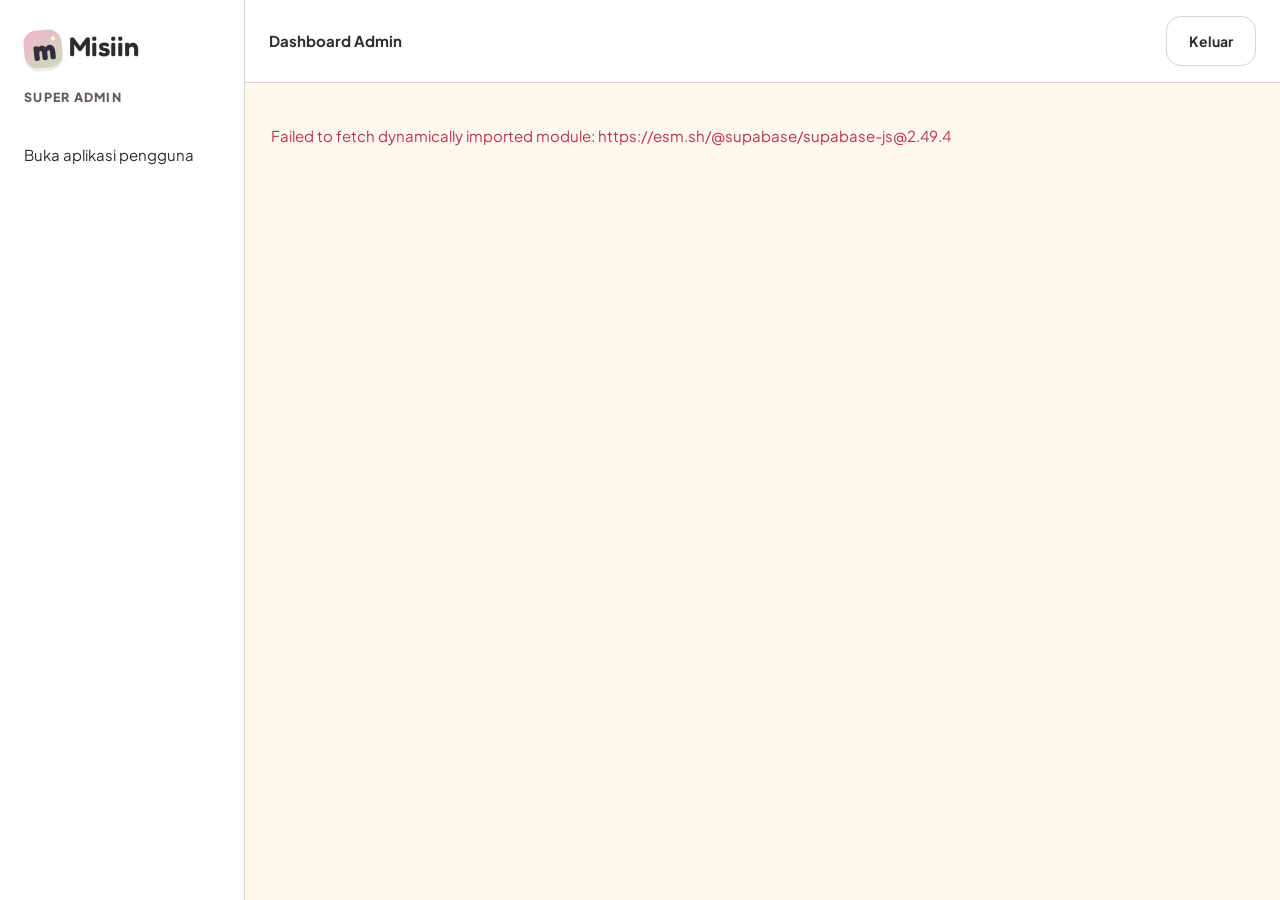
==== admin.html @ 14a73284 "Add files via upload" ====
<!doctype html><html lang="id"><head>
<link rel="icon" type="image/svg+xml" href="./assets/icons/favicon.svg"><meta charset="utf-8"><meta name="viewport" content="width=device-width,initial-scale=1"><title>Super Admin — Misiin</title><link rel="stylesheet" href="/assets/css/main.css"><link rel="stylesheet" href="/assets/css/admin.css"><script type="module" src="/assets/js/admin-page.js"></script><link rel="stylesheet" href="/assets/css/responsive-fixes.css"><link rel="stylesheet" href="/assets/css/polish.css"><link rel="stylesheet" href="/assets/css/admin-refine.css"><script defer src="/assets/js/theme.js"></script></head><body><a class="skip" href="#admin-main">Lewati navigasi</a><div class="admin-shell"><aside class="admin-side" id="admin-side"><a class="brand" href="/"><span class="misiin-mark" aria-hidden="true">m<span class="misiin-mark-dot">•</span></span> Misiin</a><small>SUPER ADMIN</small><nav id="admin-nav" aria-label="Menu admin"></nav><a href="/app.html">Buka aplikasi pengguna</a></aside><div id="admin-backdrop" class="admin-backdrop" hidden></div><div class="admin-area"><header class="admin-top"><button id="menu-toggle" class="button secondary" aria-controls="admin-side" aria-expanded="false">☰ Menu</button><strong id="page-title">Dashboard Admin</strong><button class="button secondary" id="logout">Keluar</button></header><main id="admin-main" tabindex="-1"><p id="admin-status" role="status">Memeriksa akses admin...</p><div id="admin-content"></div></main></div></div></body></html>
---- assets/css/main.css ----
@import url('https://fonts.googleapis.com/css2?family=Fredoka:wght@500;600&family=Plus+Jakarta+Sans:wght@400;500;600;700;800&display=swap');:root{--cream:#FFF8EC;--pink:#F6C6D8;--sage:#B7D9B0;--peach:#E8C9A4;--ink:#302B2B;--line:#e9dfd1}*{box-sizing:border-box}html{scroll-behavior:smooth}body{margin:0;background:var(--cream);color:var(--ink);font-family:'Plus Jakarta Sans',system-ui,sans-serif;font-size:15px;line-height:1.65}a{color:inherit}a:focus-visible,button:focus-visible,input:focus-visible{outline:3px solid #7a5dba;outline-offset:3px}.skip{position:absolute;left:-9999px}.skip:focus{left:12px;top:12px;background:white;padding:12px;z-index:10}.brand{font-family:Fredoka,sans-serif;font-size:27px;text-decoration:none;font-weight:600}.header{display:flex;align-items:center;justify-content:space-between;padding:22px clamp(18px,6vw,100px);gap:16px}.header nav{display:flex;align-items:center;gap:24px}.header nav a{text-decoration:none;font-weight:700;font-size:13px}.button{border:0;display:inline-flex;justify-content:center;align-items:center;gap:10px;padding:15px 22px;min-height:48px;border-radius:15px;background:var(--ink);color:white!important;text-decoration:none;font:700 14px 'Plus Jakarta Sans',sans-serif;cursor:pointer}.button.small{padding:10px 18px;min-height:44px}.button.secondary{background:white;color:var(--ink)!important;border:1px solid var(--line)}.hero{padding:75px 20px 45px;text-align:center;max-width:980px;margin:auto}.eyebrow{display:inline-block;font-size:12px;font-weight:800;letter-spacing:.13em;text-transform:uppercase;color:#8b596b}.hero h1{font:600 clamp(52px,8vw,105px)/1.04 Fredoka,sans-serif;letter-spacing:-.045em;margin:22px 0}.hero h1 em{font-style:normal;color:#d17d9d}.hero>p{max-width:580px;margin:0 auto 26px;color:#6c6464}.actions{display:flex;justify-content:center;gap:12px;flex-wrap:wrap}.art{display:flex;align-items:center;justify-content:center;gap:24px;margin:56px auto 10px}.art>span{font-size:52px;color:#dc9baf}.art>span:last-child{color:#7ca974}.art-card{background:white;box-shadow:0 18px 45px #302b2b12;border:1px solid var(--line);border-radius:22px;padding:28px;width:min(390px,75vw);transform:rotate(-2deg);text-align:left}.art-card strong{display:block;font:600 24px Fredoka}.art-card small{color:#786e6e}.progress{height:10px;background:#f0eee8;border-radius:10px;margin-top:22px}.progress i{display:block;width:68%;height:100%;background:var(--sage);border-radius:10px}.section{padding:78px clamp(20px,7vw,110px);max-width:1400px;margin:auto}.section h2{font:600 clamp(32px,4vw,52px)/1.15 Fredoka;margin:12px 0 25px}.section>p{max-width:650px;color:#686060}.cards{display:grid;grid-template-columns:repeat(3,minmax(0,1fr));gap:16px}.card{background:white;border:1px solid var(--line);border-radius:22px;padding:30px}.card b{display:inline-flex;background:var(--pink);padding:8px 12px;border-radius:12px}.card h3{font:600 25px Fredoka;margin-bottom:5px}.card p{color:#6c6464}.soft{background:#f6eddf;border-radius:30px}.chips{display:flex;gap:12px;flex-wrap:wrap}.chips span{background:white;padding:12px 18px;border-radius:999px;font-weight:700;font-size:13px}footer{padding:45px clamp(20px,7vw,110px);border-top:1px solid var(--line)}footer strong{font:600 25px Fredoka}.auth{min-height:100vh;display:flex;flex-direction:column;align-items:center;justify-content:center;padding:24px;gap:22px}.auth-card{background:white;border:1px solid var(--line);border-radius:24px;padding:clamp(24px,5vw,45px);width:min(100%,460px)}.auth-card h1{font:600 38px/1.12 Fredoka;margin:0 0 12px}.auth-card p{color:#6c6464}.auth-card label{display:block;font-weight:700;font-size:13px;margin:18px 0}.auth-card input{display:block;width:100%;padding:14px;border:1px solid #d9d2c8;border-radius:12px;margin-top:7px;font:inherit}.auth-card form .button{width:100%}@media(max-width:767px){.header nav>a:not(.button){display:none}.header{padding:14px 18px}.hero{padding-top:52px}.cards{grid-template-columns:1fr}.section{padding:54px 20px}.art{gap:7px}.art>span{font-size:25px}.art-card{padding:18px}.art-card strong{font-size:19px}}@media(prefers-reduced-motion:reduce){html{scroll-behavior:auto}*,*:before,*:after{animation-duration:.01ms!important;transition-duration:.01ms!important}}
/* Public site components — Stage 2 */
:root{--surface:#fff;--muted:#716967;--shadow:0 18px 50px #302b2b0b}body{overflow-x:hidden}img,svg{max-width:100%}[hidden]{display:none!important}.site-header{position:sticky;top:0;z-index:30;background:#fff8eced;backdrop-filter:blur(14px);border-bottom:1px solid var(--line)}.site-header-inner{max-width:1240px;margin:auto;display:flex;align-items:center;justify-content:space-between;gap:20px;padding:12px 22px;min-height:76px}.site-brand{display:flex;align-items:center;gap:10px;text-decoration:none;font:600 26px Fredoka}.site-brand img{width:38px;height:38px}.site-nav{display:flex;align-items:center;gap:24px}.site-nav a,.mobile-nav a{font-size:13px;font-weight:700;text-decoration:none}.site-nav a:not(.button):hover,.footer-links a:hover{color:#aa577b}.menu-toggle{display:none;border:1px solid var(--line);background:white;border-radius:12px;min-width:44px;min-height:44px;font-size:22px}.mobile-nav{padding:8px 22px 20px;background:var(--cream)}.mobile-nav a{display:block;padding:12px 4px}.container{width:min(100% - 40px,1180px);margin-inline:auto}.public-hero{padding:85px 0 64px;display:grid;grid-template-columns:1.1fr .9fr;align-items:center;gap:42px}.public-hero h1{font:600 clamp(52px,6.5vw,88px)/1.05 Fredoka;letter-spacing:-.04em;margin:16px 0}.public-hero h1 em{font-style:normal;color:#cc779a}.lead{font-size:17px;color:var(--muted);max-width:590px}.public-hero .actions{justify-content:flex-start;margin-top:28px}.hero-visual{min-height:350px;border-radius:36px;background:radial-gradient(circle at 70% 25%,#fff 0 8%,transparent 9%),linear-gradient(135deg,#f6c6d8,#e8c9a4);position:relative;display:grid;place-items:center;padding:24px;overflow:hidden}.visual-main{background:#fff;border-radius:24px;padding:26px;box-shadow:var(--shadow);width:min(340px,100%);transform:rotate(-4deg)}.visual-main strong{font:600 26px Fredoka;display:block}.visual-row{display:flex;align-items:center;justify-content:space-between;margin:16px 0;border:1px solid var(--line);padding:12px;border-radius:14px;font-weight:700;font-size:13px}.visual-pill{background:var(--sage);border-radius:99px;padding:5px 10px}.visual-star{position:absolute;right:6%;top:8%;font-size:50px;color:#fff}.section-heading{max-width:660px;margin-bottom:28px}.section-heading h2,.page-heading h1{font:600 clamp(35px,4.5vw,54px)/1.13 Fredoka;letter-spacing:-.025em;margin:12px 0}.section-heading p,.page-heading p{color:var(--muted)}.section-space{padding:75px 0}.feature-grid{display:grid;grid-template-columns:repeat(3,minmax(0,1fr));gap:18px}.feature-card{padding:28px;border:1px solid var(--line);border-radius:24px;background:#fff}.feature-card .step{display:inline-grid;place-items:center;width:44px;height:44px;border-radius:14px;background:var(--pink);font-weight:800}.feature-card:nth-child(2) .step{background:var(--sage)}.feature-card:nth-child(3) .step{background:var(--peach)}.feature-card h3{font:600 25px Fredoka;margin:18px 0 8px}.feature-card p{color:var(--muted);margin:0}.tinted{background:#f7ecdf;border-radius:32px;padding:44px}.category-grid{display:grid;grid-template-columns:repeat(4,minmax(0,1fr));gap:12px}.category-item{display:flex;align-items:center;gap:12px;background:white;border:1px solid var(--line);border-radius:16px;padding:18px;font-weight:700;font-size:13px}.category-icon{font-size:22px}.preview-grid{display:grid;grid-template-columns:repeat(3,minmax(0,1fr));gap:16px}.preview-card{background:white;border:1px solid var(--line);border-radius:22px;padding:24px;display:flex;flex-direction:column;gap:12px}.preview-card h3{font:600 23px Fredoka;margin:0}.preview-card p{color:var(--muted);margin:0;flex:1}.tag{align-self:flex-start;padding:5px 10px;background:#f8e7ee;border-radius:99px;font-size:11px;font-weight:800}.tag.green{background:#e5f2e2}.preview-meta{display:flex;justify-content:space-between;font-weight:800;font-size:13px}.plus-panel{display:grid;grid-template-columns:1fr 1fr;gap:28px;align-items:center;background:#302b2b;color:white;border-radius:32px;padding:clamp(28px,5vw,60px)}.plus-panel p{color:#e6dbd9}.plus-list{display:grid;grid-template-columns:1fr 1fr;gap:12px}.plus-list span{background:#ffffff12;padding:15px;border:1px solid #ffffff20;border-radius:14px;font-size:13px;font-weight:700}.faq-list{max-width:850px}.faq-item{border-bottom:1px solid var(--line)}.faq-item button{width:100%;border:0;background:none;padding:21px 0;min-height:54px;display:flex;align-items:center;justify-content:space-between;gap:18px;text-align:left;font:700 15px 'Plus Jakarta Sans';color:var(--ink);cursor:pointer}.faq-item button span:last-child{font-size:22px}.faq-answer{padding:0 0 20px;color:var(--muted)}.cta-band{text-align:center;padding:55px 25px;border-radius:28px;background:var(--sage)}.cta-band h2{font:600 clamp(34px,4vw,52px) Fredoka;margin:0 0 12px}.page-heading{padding:68px 0 30px;max-width:780px}.content-panel{background:white;border:1px solid var(--line);border-radius:24px;padding:clamp(24px,4vw,46px);max-width:880px;margin-bottom:80px}.content-panel h2{font:600 26px Fredoka;margin-top:30px}.content-panel p,.content-panel li{color:#514c4b}.search-input{width:100%;max-width:460px;border:1px solid #cfc6bb;background:white;border-radius:14px;padding:15px;font:inherit;margin-bottom:25px}.site-footer{border-top:1px solid var(--line);margin-top:60px;padding:45px 0}.footer-inner{display:flex;justify-content:space-between;gap:28px;flex-wrap:wrap}.footer-links{display:flex;gap:12px 25px;flex-wrap:wrap;max-width:600px}.footer-links a{font-size:13px;font-weight:700;text-decoration:none}.footer-note{font-size:12px;color:var(--muted);margin-top:26px}.mini-note{font-size:12px;color:var(--muted)}@media(max-width:1024px){.site-nav{gap:13px}.public-hero{gap:20px}.category-grid{grid-template-columns:repeat(3,1fr)}}@media(max-width:767px){.site-nav{display:none}.menu-toggle{display:block}.public-hero{grid-template-columns:1fr;padding:46px 0}.hero-visual{min-height:285px}.feature-grid,.preview-grid{grid-template-columns:1fr}.category-grid{grid-template-columns:repeat(2,minmax(0,1fr))}.tinted{padding:24px}.plus-panel{grid-template-columns:1fr}.section-space{padding:48px 0}.public-hero h1{font-size:clamp(44px,11vw,66px)}.site-header-inner{min-height:65px}.plus-list{grid-template-columns:1fr 1fr}}@media(max-width:370px){.container{width:calc(100% - 28px)}.category-grid,.plus-list{grid-template-columns:1fr}.public-hero .actions{align-items:stretch;flex-direction:column}.public-hero .button{width:100%}}
/* Scrollbar Misiin */
html{scrollbar-color:#b7d9b0 #fff8ec;scrollbar-width:thin}*::-webkit-scrollbar{width:9px;height:9px}*::-webkit-scrollbar-track{background:#fff8ec;border-radius:10px}*::-webkit-scrollbar-thumb{background:#b7d9b0;border:2px solid #fff8ec;border-radius:10px}*::-webkit-scrollbar-thumb:hover{background:#dba6bc}
---- assets/css/admin.css ----
body{background:#fff8ec}.admin-shell{display:grid;grid-template-columns:245px minmax(0,1fr);min-height:100vh}.admin-side{background:#fff;border-right:1px solid #e9dfd1;padding:24px;display:flex;flex-direction:column;gap:18px}.admin-side small{font-weight:800;letter-spacing:.14em;color:#866}.admin-side nav{display:grid;gap:4px}.admin-side nav button{border:0;background:transparent;text-align:left;border-radius:12px;padding:12px;min-height:44px;font:700 13px inherit;cursor:pointer}.admin-side nav button[aria-current=page]{background:#f6c6d8}.admin-area{min-width:0}.admin-top{display:flex;align-items:center;justify-content:space-between;gap:12px;padding:16px 24px;border-bottom:1px solid #e9dfd1;background:#fff}.admin-top #menu-toggle{display:none}#admin-main{padding:26px;max-width:1500px;margin:auto}.admin-grid{display:grid;grid-template-columns:repeat(4,minmax(0,1fr));gap:14px}.admin-card{background:white;border:1px solid #e9dfd1;border-radius:18px;padding:20px;min-width:0}.admin-card h2{margin:0 0 12px;font:600 23px Fredoka}.admin-card .value{font:600 34px Fredoka}.admin-form{display:grid;gap:12px;max-width:780px}.admin-form label{font-size:13px;font-weight:700}.admin-form input,.admin-form textarea,.admin-form select,.admin-filter{width:100%;padding:12px;border:1px solid #cfc7be;border-radius:12px;font:inherit;background:white}.admin-form textarea{min-height:100px}.admin-table-wrap{overflow:auto;border:1px solid #e9dfd1;border-radius:16px;background:white;margin-top:15px}.admin-table{width:100%;border-collapse:collapse;font-size:13px}.admin-table th,.admin-table td{text-align:left;padding:13px;border-bottom:1px solid #f0e9df;vertical-align:top;max-width:260px;overflow-wrap:anywhere}.admin-table th{background:#f9f1e6}.admin-actions{display:flex;gap:8px;flex-wrap:wrap}.admin-actions button{border:1px solid #ddd0c4;background:white;border-radius:9px;min-height:40px;padding:8px;cursor:pointer}.admin-actions button:hover{background:#f6c6d8}.admin-note{color:#625d59;font-size:13px}.admin-error{color:#a02b39}.admin-success{color:#23653e}.admin-section{margin-bottom:20px}.admin-section h1{font:600 34px Fredoka}.admin-toolbar{display:flex;gap:10px;flex-wrap:wrap;align-items:center}.admin-toolbar>*{max-width:280px}.admin-empty{padding:22px;color:#716967}@media(max-width:1024px){.admin-shell{grid-template-columns:1fr}.admin-side{position:fixed;z-index:100;inset:0 auto 0 0;width:min(290px,88vw);transform:translateX(-100%);transition:transform .2s;box-shadow:10px 0 25px #0001}.admin-side.open{transform:translateX(0)}.admin-top #menu-toggle{display:inline-flex}.admin-grid{grid-template-columns:repeat(2,minmax(0,1fr))}}@media(max-width:767px){#admin-main{padding:16px}.admin-top{padding:10px}.admin-top strong{font-size:13px}.admin-grid{grid-template-columns:1fr 1fr}.admin-card{padding:14px}.admin-table-wrap{border:0;background:transparent;overflow:visible}.admin-table,.admin-table tbody,.admin-table tr,.admin-table td{display:block;width:100%}.admin-table thead{display:none}.admin-table tr{background:white;border:1px solid #e9dfd1;border-radius:15px;margin-bottom:12px;padding:10px}.admin-table td{border:0;padding:7px;max-width:none}.admin-table td:before{content:attr(data-label);display:block;color:#70645d;font-size:11px;font-weight:800}.admin-section h1{font-size:28px}}@media(max-width:360px){.admin-grid{grid-template-columns:1fr}}
.admin-backdrop{position:fixed;inset:0;background:#302b2b80;z-index:90}.admin-side{z-index:100}@media(min-width:1025px){.admin-backdrop{display:none!important}}
---- assets/css/responsive-fixes.css ----
/* Stage 12: responsive hardening, loaded last. */
html{max-width:100%;overflow-x:clip}body{min-width:0;max-width:100%;overflow-x:clip}img,video,svg,canvas{max-width:100%;height:auto}pre,code{overflow-wrap:anywhere}pre{max-width:100%;overflow-x:auto}p,li,td,th,h1,h2,h3{overflow-wrap:break-word}main,section,article,aside,.card,.dash-card,.admin-card{min-width:0}input,select,textarea{max-width:100%;font-size:max(16px,1em)}button,a,input,select,textarea{touch-action:manipulation}button,[role=button],.button{min-height:44px}button:focus-visible,[role=button]:focus-visible,a:focus-visible,select:focus-visible,textarea:focus-visible{outline:3px solid #7a5dba;outline-offset:2px}
/* [hidden] must win over flex/grid component display rules */
[hidden]{display:none!important}
@media(max-width:1024px){.dashboard-sidebar,.admin-side{overscroll-behavior:contain;overflow-y:auto}.dashboard-sidebar:not(.is-open),.admin-side:not(.open){visibility:hidden;pointer-events:none}.dashboard-sidebar.is-open,.admin-side.open{visibility:visible}.admin-area,.dashboard-main{width:100%;min-width:0}}
@media(max-width:767px){.dashboard-content{padding-bottom:calc(95px + env(safe-area-inset-bottom))}.bottom-nav{grid-template-columns:repeat(5,minmax(0,1fr));padding-bottom:max(7px,env(safe-area-inset-bottom))}.bottom-nav a{min-width:0;min-height:48px;overflow-wrap:anywhere}.dashboard-header,.admin-top{gap:8px}.admin-top #page-title{min-width:0;overflow-wrap:anywhere}.admin-top .button{padding:10px 12px}.admin-toolbar>*{max-width:100%}.admin-toolbar input,.admin-toolbar select{width:100%}.admin-table td{overflow-wrap:anywhere}.admin-actions>*{min-height:44px}.dash-list-item,.wallet-row{align-items:flex-start;flex-wrap:wrap}.settings-tabs{max-width:100%;overscroll-behavior-inline:contain}.support-bubble{min-width:0;max-width:100%}.dash-actions>*{max-width:100%}}
@media(max-width:375px){.admin-grid{grid-template-columns:1fr}.dash-stats{grid-template-columns:1fr}.dash-stats .dash-card:first-child{grid-column:auto}.dashboard-content{padding-inline:12px}.dash-card{padding:14px}.public-hero h1{overflow-wrap:anywhere}.auth-card{padding:20px}.admin-top strong{font-size:12px}}
@media(max-width:320px){.bottom-nav a{font-size:9px}.bottom-nav .dash-nav-icon{font-size:17px}.header-right .user-avatar{width:34px;height:34px}.admin-top{flex-wrap:wrap}.admin-top #page-title{order:3;flex-basis:100%}}
@media(prefers-reduced-motion:reduce){html{scroll-behavior:auto!important}*,*::before,*::after{animation-duration:.01ms!important;animation-iteration-count:1!important;transition-duration:.01ms!important}}

/* Consolidated layout safeguards */
html,body{max-width:100%;overflow-x:clip}
.auth-shell,.auth-layout,.auth-page,.auth-container{box-sizing:border-box;max-width:100%;margin-inline:auto}
.auth-card,.login-card,.register-card{box-sizing:border-box;max-width:min(100%,460px);margin-inline:auto}
.sidebar,.app-sidebar,.dash-sidebar,.admin-sidebar{min-height:0;max-height:100dvh;overflow-y:auto;overscroll-behavior:contain}
@media(max-width:767px){.auth-card,.login-card,.register-card{width:calc(100% - 24px)}.sidebar,.app-sidebar,.dash-sidebar,.admin-sidebar{max-height:100dvh}}
---- assets/css/polish.css ----
/* Stage 15: UI polish, lettermark (CSS/text only), consistent themes */
:root{--m-bg:#fff8ec;--m-surface:#fff;--m-text:#302b2b;--m-muted:#625b59;--m-border:#ded4ca;--m-accent:#75455e;--m-control:#fff;--m-hover:#f5e4ec;color-scheme:light}
html[data-theme=dark]{--m-bg:#161923;--m-surface:#222838;--m-text:#f6f2f5;--m-muted:#c7c5d0;--m-border:#455066;--m-accent:#e9a4c4;--m-control:#30384b;--m-hover:#3e3449;color-scheme:dark}
.misiin-mark{display:inline-grid;place-items:center;position:relative;flex:none;width:38px;height:38px;border-radius:13px;background:linear-gradient(145deg,#f4b2ce,#c7ddbb);color:#322d3b;font:800 29px/1 Fredoka,sans-serif;letter-spacing:-.09em;transform:rotate(-6deg);box-shadow:0 3px 0 #00000012}.misiin-mark-dot{position:absolute;right:5px;top:1px;color:#fcf9e8;font-size:15px;letter-spacing:0}.site-brand .misiin-mark{margin-right:2px}.brand .misiin-mark{vertical-align:middle}.mobile-brand .misiin-mark{width:29px;height:29px;font-size:23px;border-radius:10px}
.auth{min-height:100svh;display:flex!important;flex-direction:column;justify-content:center;align-items:center;width:100%;max-width:none;margin:0 auto}.auth-card{width:min(100%,460px)!important;flex:none}.auth>*{max-width:100%}
.dashboard-sidebar,.admin-side{overflow-y:auto!important;overscroll-behavior:contain;scrollbar-width:thin;min-height:0}.dashboard-sidebar nav,.admin-side nav{flex-shrink:0}.sidebar-bottom{flex-shrink:0;margin-top:auto;padding-bottom:14px}
body,.dashboard-body{background:var(--m-bg)!important;color:var(--m-text)!important}.dashboard-sidebar,.admin-side,.dashboard-header,.admin-top,.dash-card,.admin-card,.auth-card,.card,.feature-card,.preview-card,.content-panel,.settings-panel,.support-card,.support-bubble,.admin-table-wrap,.admin-table tr,.site-header,.site-footer,.bottom-nav{background-color:var(--m-surface)!important;color:var(--m-text)!important;border-color:var(--m-border)!important}.dashboard-header{background-color:var(--m-surface)!important}.dash-nav-link,.admin-side nav button,.settings-tabs button,.header-page,.header-email,.dash-stat-label,.dash-card p,.dash-card small,.admin-note,.setting-muted,.auth-card p,.site-nav a,.footer-note,.feature-card p,.content-panel p,.content-panel li,.lead,.mini-note{color:var(--m-text)!important}.dash-subtitle,.dash-note,.sidebar-label,.tier-card small,.dash-empty,.admin-empty,.support-meta{color:var(--m-muted)!important}.dash-empty,.dash-pill,.tier-card,.dash-warning,.dash-callout,.dash-stats .dash-card:first-child,.admin-table th,.dash-list-item,.plus-method,.plus-summary{background:var(--m-hover)!important;color:var(--m-text)!important;border-color:var(--m-border)!important}.dash-nav-link:hover,.dash-nav-link[aria-current=page],.admin-side nav button:hover,.admin-side nav button[aria-current=page],.settings-tabs button[aria-current=page]{background:var(--m-hover)!important;color:var(--m-text)!important}
input,select,textarea,.dash-profile-form input,.dash-profile-form select,.dash-profile-form textarea,.admin-form input,.admin-form select,.admin-form textarea,.auth-card input,.search-input,.icon-button{background:var(--m-control)!important;color:var(--m-text)!important;border-color:var(--m-border)!important}input::placeholder,textarea::placeholder{color:var(--m-muted)}.button.secondary,.admin-actions button{background:var(--m-control)!important;color:var(--m-text)!important;border:1px solid var(--m-border)!important}.button:not(.secondary){background:#8c4e6e;color:#fff}.button:not(.secondary):hover{background:#713b58}.button:disabled{opacity:.55;cursor:not-allowed}a:not(.button){color:inherit}.dash-nav-link{color:var(--m-text)!important}
.startup{min-height:70vh;display:flex;flex-direction:column;align-items:center;justify-content:center;text-align:center;margin:auto!important}.dash-skeleton{background:linear-gradient(90deg,var(--m-hover),var(--m-surface),var(--m-hover));background-size:200% 100%}
.plus-wrap{max-width:980px;margin-inline:auto}.plus-intro{text-align:center;padding:15px 0 25px}.plus-intro h1{font:600 clamp(30px,5vw,48px)/1.15 Fredoka;margin:12px auto;max-width:660px}.plus-intro p{color:var(--m-muted);max-width:560px;margin:auto}.plus-kicker{display:inline-block;font-size:11px;font-weight:800;letter-spacing:.16em;color:var(--m-accent)}.plus-plan{max-width:720px;margin:10px auto 40px;background:var(--m-surface);border:1px solid var(--m-border);border-radius:26px;overflow:hidden;box-shadow:0 18px 55px #00000010}.plus-plan-head{padding:clamp(25px,5vw,42px);background:linear-gradient(125deg,#432c48,#915575);color:white}.plus-plan-head .plus-kicker{color:#f7d5e8}.plus-plan-head h2{font:600 clamp(27px,4vw,38px) Fredoka;margin:12px 0}.plus-plan-head p{color:#f7e7f0}.plus-price{font:600 clamp(32px,5vw,48px) Fredoka;margin-top:25px}.plus-price small{font:500 13px 'Plus Jakarta Sans',sans-serif}.plus-plan-body{padding:clamp(22px,4vw,36px)}.plus-benefits{list-style:none;margin:18px 0 28px;padding:0;display:grid;gap:15px}.plus-benefits li{display:flex;gap:12px;align-items:flex-start}.plus-benefits li span{background:#e4f3df;color:#2c6334;display:grid;place-items:center;width:24px;height:24px;border-radius:50%;flex:none;font-weight:900}.plus-primary{width:100%;justify-content:center;min-height:52px!important}.plus-fine{font-size:12px;color:var(--m-muted);line-height:1.7}.plus-checkout{max-width:720px;margin:12px auto;padding:clamp(22px,4vw,36px);border:1px solid var(--m-border);border-radius:24px;background:var(--m-surface)}.plus-checkout h2{font:600 31px Fredoka}.plus-back{border:0;background:transparent;color:var(--m-text);cursor:pointer;padding:9px 0;margin-bottom:20px}.plus-summary,.plus-method{padding:20px;border:1px solid var(--m-border);border-radius:15px;display:flex;justify-content:space-between;gap:15px;flex-wrap:wrap;margin:20px 0}.plus-method{flex-direction:column;gap:5px}.plus-qr{background:#fff!important}.plus-success{max-width:720px;margin:auto}
@media(max-width:767px){.plus-intro{text-align:left}.plus-plan-head{padding:25px}.plus-plan-body{padding:24px}.auth{padding:18px}.dashboard-sidebar{padding-bottom:env(safe-area-inset-bottom)}}
---- assets/css/admin-refine.css ----
/* Stage 16: coherent, accessible admin palette. Loaded after existing CSS. */
.admin-shell{background:var(--m-bg);color:var(--m-text);font-family:'Plus Jakarta Sans',system-ui,sans-serif}
.admin-side{background:var(--m-surface)!important;color:var(--m-text)!important;border-color:var(--m-border)!important}
.admin-side small{color:var(--m-muted)!important;letter-spacing:.10em}
.admin-side a{color:var(--m-text)!important;text-decoration:none}
.admin-side nav button{color:var(--m-text)!important;background:transparent!important;font:700 13px/1.45 'Plus Jakarta Sans',system-ui,sans-serif;transition:background .15s,color .15s}
.admin-side nav button:hover,.admin-side nav button[aria-current="page"]{background:var(--m-hover)!important;color:var(--m-text)!important}
.admin-side nav button[aria-current="page"]{box-shadow:inset 3px 0 0 var(--m-accent)}
.admin-top{background:var(--m-surface)!important;color:var(--m-text)!important;border-color:var(--m-border)!important;min-height:68px}
.admin-card,.admin-table-wrap{background:var(--m-surface)!important;color:var(--m-text)!important;border:1px solid var(--m-border)!important;box-shadow:0 3px 18px #00000007}
.admin-card h2,.admin-section h1,.admin-card .value{color:var(--m-text)!important}
.admin-note,.admin-empty,.admin-table td:before{color:var(--m-muted)!important}
.admin-table{color:var(--m-text)!important}
.admin-table th{background:var(--m-hover)!important;color:var(--m-text)!important;border-color:var(--m-border)!important}
.admin-table td{color:var(--m-text)!important;border-color:var(--m-border)!important}
.admin-table tr{background:var(--m-surface)!important;border-color:var(--m-border)!important}
.admin-actions button,.admin-toolbar button,.admin-form button:not(.button){background:var(--m-control)!important;color:var(--m-text)!important;border:1px solid var(--m-border)!important;font:600 13px/1.3 'Plus Jakarta Sans',system-ui,sans-serif}
.admin-actions button:hover,.admin-toolbar button:hover{background:var(--m-hover)!important}
.admin-form input,.admin-form textarea,.admin-form select,.admin-filter{background:var(--m-control)!important;color:var(--m-text)!important;border:1px solid var(--m-border)!important}
.admin-form label{color:var(--m-text)!important}
.admin-error{color:#bf3349!important}html[data-theme="dark"] .admin-error{color:#ff9ca9!important}
.admin-success{color:#23653e!important}html[data-theme="dark"] .admin-success{color:#a9e3b9!important}
.admin-section{max-width:1280px;margin:0 auto 24px}
.admin-section h1{font-size:clamp(25px,3vw,34px);letter-spacing:-.025em;margin:4px 0 22px}
.admin-grid{gap:16px}.admin-card{border-radius:18px}.admin-table-wrap{border-radius:16px}
.admin-card .value{font-variant-numeric:tabular-nums}
.admin-toolbar>*{max-width:100%}
.admin-shell :focus-visible{outline:3px solid var(--m-accent);outline-offset:3px}
@media(max-width:767px){.admin-top{min-height:60px}.admin-grid{grid-template-columns:repeat(2,minmax(0,1fr))}}
@media(max-width:380px){.admin-grid{grid-template-columns:1fr}}
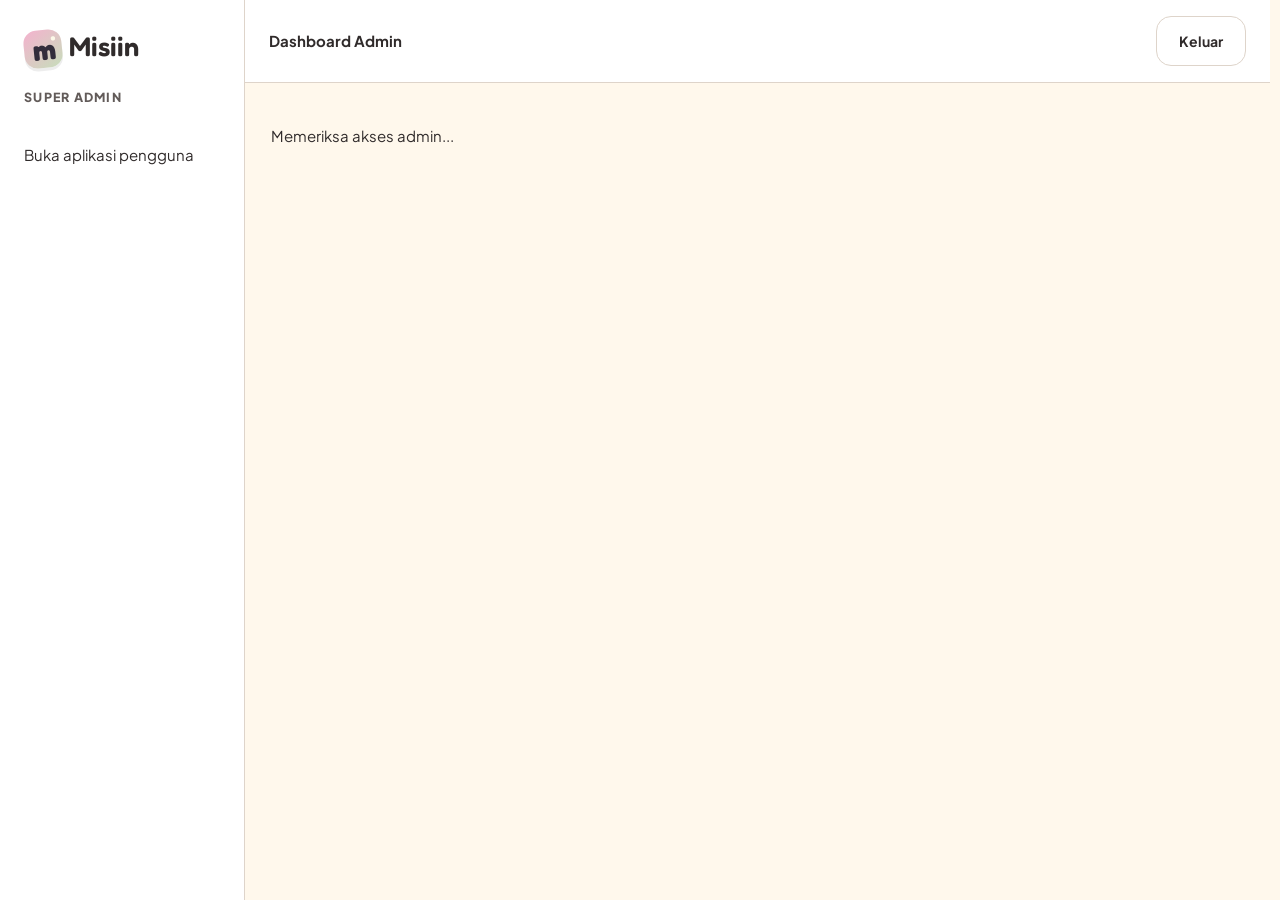
==== commit 6b8be308: "Add files via upload" ====
--- a/admin.html
+++ b/admin.html
@@ -1,2 +1,2 @@
 <!doctype html><html lang="id"><head>
-<link rel="icon" type="image/svg+xml" href="./assets/icons/favicon.svg"><meta charset="utf-8"><meta name="viewport" content="width=device-width,initial-scale=1"><title>Super Admin — Misiin</title><link rel="stylesheet" href="/assets/css/main.css"><link rel="stylesheet" href="/assets/css/admin.css"><script type="module" src="/assets/js/admin-page.js"></script><link rel="stylesheet" href="/assets/css/responsive-fixes.css"><link rel="stylesheet" href="/assets/css/polish.css"><link rel="stylesheet" href="/assets/css/admin-refine.css"><script defer src="/assets/js/theme.js"></script></head><body><a class="skip" href="#admin-main">Lewati navigasi</a><div class="admin-shell"><aside class="admin-side" id="admin-side"><a class="brand" href="/"><span class="misiin-mark" aria-hidden="true">m<span class="misiin-mark-dot">•</span></span> Misiin</a><small>SUPER ADMIN</small><nav id="admin-nav" aria-label="Menu admin"></nav><a href="/app.html">Buka aplikasi pengguna</a></aside><div id="admin-backdrop" class="admin-backdrop" hidden></div><div class="admin-area"><header class="admin-top"><button id="menu-toggle" class="button secondary" aria-controls="admin-side" aria-expanded="false">☰ Menu</button><strong id="page-title">Dashboard Admin</strong><button class="button secondary" id="logout">Keluar</button></header><main id="admin-main" tabindex="-1"><p id="admin-status" role="status">Memeriksa akses admin...</p><div id="admin-content"></div></main></div></div></body></html>+<link rel="icon" type="image/svg+xml" href="./assets/icons/favicon.svg"><meta charset="utf-8"><meta name="viewport" content="width=device-width,initial-scale=1"><title>Super Admin — Misiin</title><link rel="stylesheet" href="/assets/css/main.css"><link rel="stylesheet" href="/assets/css/admin.css"><script type="module" src="/assets/js/admin-page.js"></script><link rel="stylesheet" href="/assets/css/responsive-fixes.css"><link rel="stylesheet" href="/assets/css/polish.css"><link rel="stylesheet" href="/assets/css/admin-refine.css"><link rel="stylesheet" href="/assets/css/admin-review-layout.css"><script defer src="/assets/js/theme.js"></script></head><body><a class="skip" href="#admin-main">Lewati navigasi</a><div class="admin-shell"><aside class="admin-side" id="admin-side"><a class="brand" href="/"><span class="misiin-mark" aria-hidden="true">m<span class="misiin-mark-dot">•</span></span> Misiin</a><small>SUPER ADMIN</small><nav id="admin-nav" aria-label="Menu admin"></nav><a href="/app.html">Buka aplikasi pengguna</a></aside><div id="admin-backdrop" class="admin-backdrop" hidden></div><div class="admin-area"><header class="admin-top"><button id="menu-toggle" class="button secondary" aria-controls="admin-side" aria-expanded="false">☰ Menu</button><strong id="page-title">Dashboard Admin</strong><button class="button secondary" id="logout">Keluar</button></header><main id="admin-main" tabindex="-1"><p id="admin-status" role="status">Memeriksa akses admin...</p><div id="admin-content"></div></main></div></div></body></html>
--- a/assets/css/admin-review-layout.css
+++ b/assets/css/admin-review-layout.css
@@ -0,0 +1,99 @@
+/* Misiin Admin: independent scrolling for sidebar and main content. */
+html, body { height: 100%; }
+body { overflow: hidden; }
+.admin-shell {
+  height: 100dvh;
+  min-height: 0;
+  overflow: hidden;
+  grid-template-rows: minmax(0, 1fr);
+}
+.admin-side {
+  position: sticky;
+  top: 0;
+  align-self: start;
+  height: 100dvh;
+  min-height: 0;
+  overflow-y: auto;
+  overflow-x: hidden;
+  overscroll-behavior: contain;
+  scrollbar-gutter: stable;
+}
+.admin-side nav { flex: 0 0 auto; }
+.admin-area {
+  height: 100dvh;
+  min-height: 0;
+  overflow-y: auto;
+  overflow-x: hidden;
+  overscroll-behavior: contain;
+  scrollbar-gutter: stable;
+}
+.admin-top {
+  position: sticky;
+  top: 0;
+  z-index: 20;
+}
+.admin-side, .admin-area {
+  scrollbar-width: thin;
+  scrollbar-color: #c9bcae transparent;
+}
+.admin-side::-webkit-scrollbar, .admin-area::-webkit-scrollbar { width: 8px; }
+.admin-side::-webkit-scrollbar-thumb, .admin-area::-webkit-scrollbar-thumb {
+  background: #c9bcae;
+  border: 2px solid transparent;
+  border-radius: 99px;
+  background-clip: padding-box;
+}
+.admin-side::-webkit-scrollbar-thumb:hover, .admin-area::-webkit-scrollbar-thumb:hover { background-color: #a99a89; }
+
+/* Review queue pagination and bulk actions. */
+.review-summary { justify-content: space-between; margin-bottom: 18px; }
+.review-summary label { display: inline-flex; align-items: center; gap: 8px; font-size: 13px; font-weight: 700; }
+.review-summary .admin-filter { width: auto; min-width: 82px; }
+.review-bulk {
+  display: flex;
+  align-items: center;
+  flex-wrap: wrap;
+  gap: 12px;
+  padding: 14px;
+  margin: 12px 0;
+  border: 1px solid var(--m-border, #e9dfd1);
+  border-radius: 14px;
+  background: var(--m-surface, #fff);
+}
+.review-bulk > strong { white-space: nowrap; font-size: 13px; }
+.review-select-all { display: inline-flex; align-items: center; gap: 8px; font-size: 13px; font-weight: 700; }
+.review-bulk input[type="checkbox"], .admin-table input[type="checkbox"] { width: 17px; height: 17px; accent-color: var(--m-accent, #d99bb4); cursor: pointer; }
+.review-bulk .admin-actions { margin-left: auto; }
+.review-bulk button:disabled, .review-pagination button:disabled { opacity: .45; cursor: not-allowed; }
+.review-pagination {
+  display: flex;
+  justify-content: space-between;
+  align-items: center;
+  flex-wrap: wrap;
+  gap: 12px;
+  padding: 14px 2px 24px;
+  color: var(--m-muted, #716967);
+  font-size: 13px;
+}
+.review-pagination button { border: 1px solid var(--m-border, #ddd0c4); background: var(--m-control, #fff); color: inherit; border-radius: 9px; min-height: 40px; padding: 8px 12px; cursor: pointer; }
+.admin-section > h2 { margin: 24px 0 10px; font-size: 18px; }
+
+@media (max-width: 1024px) {
+  .admin-shell { height: 100dvh; }
+  .admin-side {
+    position: fixed;
+    inset: 0 auto 0 0;
+    height: 100dvh;
+    max-height: 100dvh;
+    overflow-y: auto;
+    -webkit-overflow-scrolling: touch;
+  }
+  .admin-area { height: 100dvh; }
+}
+@media (max-width: 767px) {
+  .review-bulk { align-items: flex-start; }
+  .review-bulk .admin-actions { width: 100%; margin-left: 0; }
+  .review-bulk .admin-actions button { flex: 1 1 calc(50% - 8px); }
+  .review-pagination { align-items: flex-start; }
+  .review-summary { align-items: flex-start; }
+}
